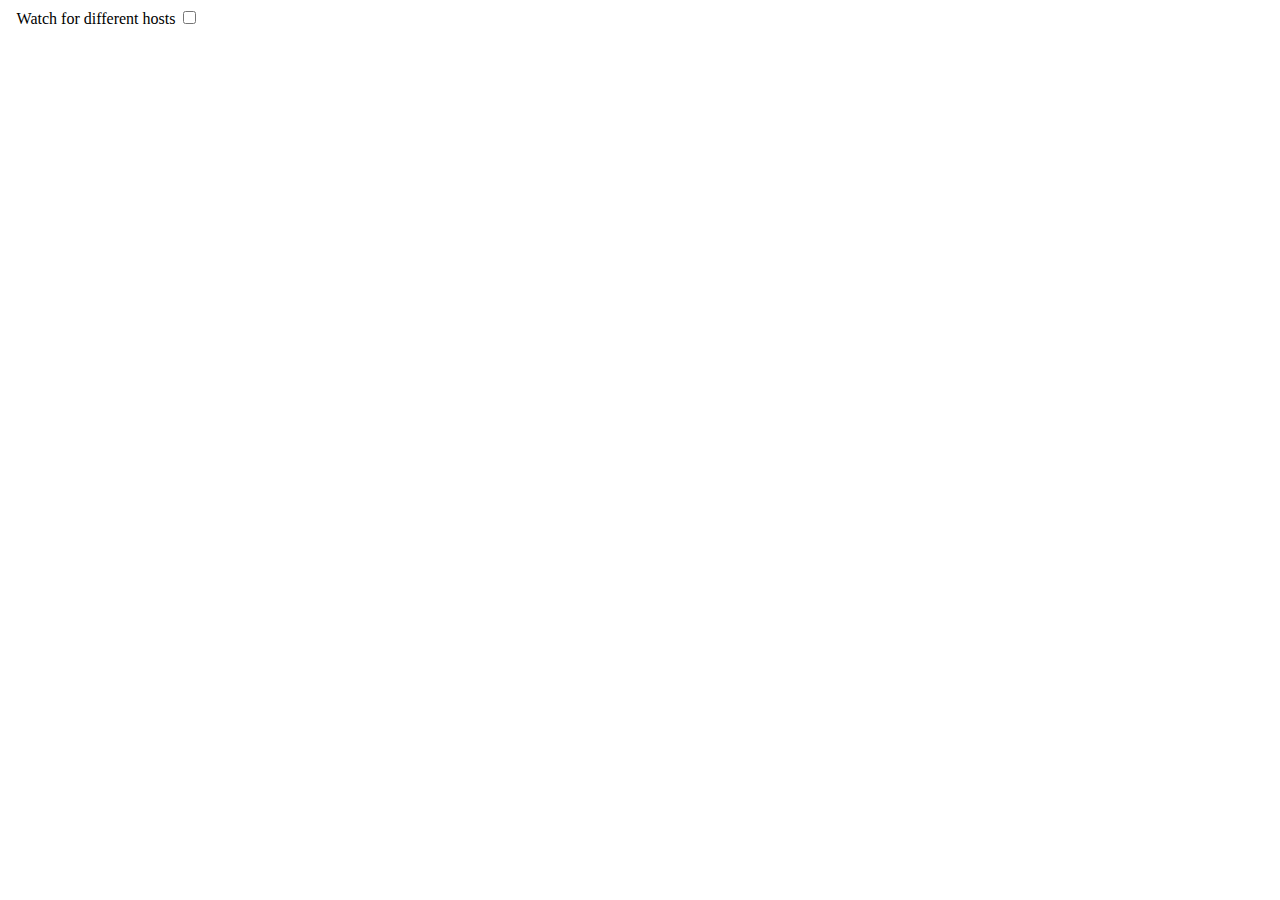
==== popup.html @ 6d773517 "working extension" ====
<html>
<head>
    <script src="popup.js"></script>
</head>
<body style="width: 200px; text-align: center;">
    <div>
        <label>Watch for different hosts</label>
        <input type="checkbox" id="watch-checkbox" />
    </div>
</body>
</html>
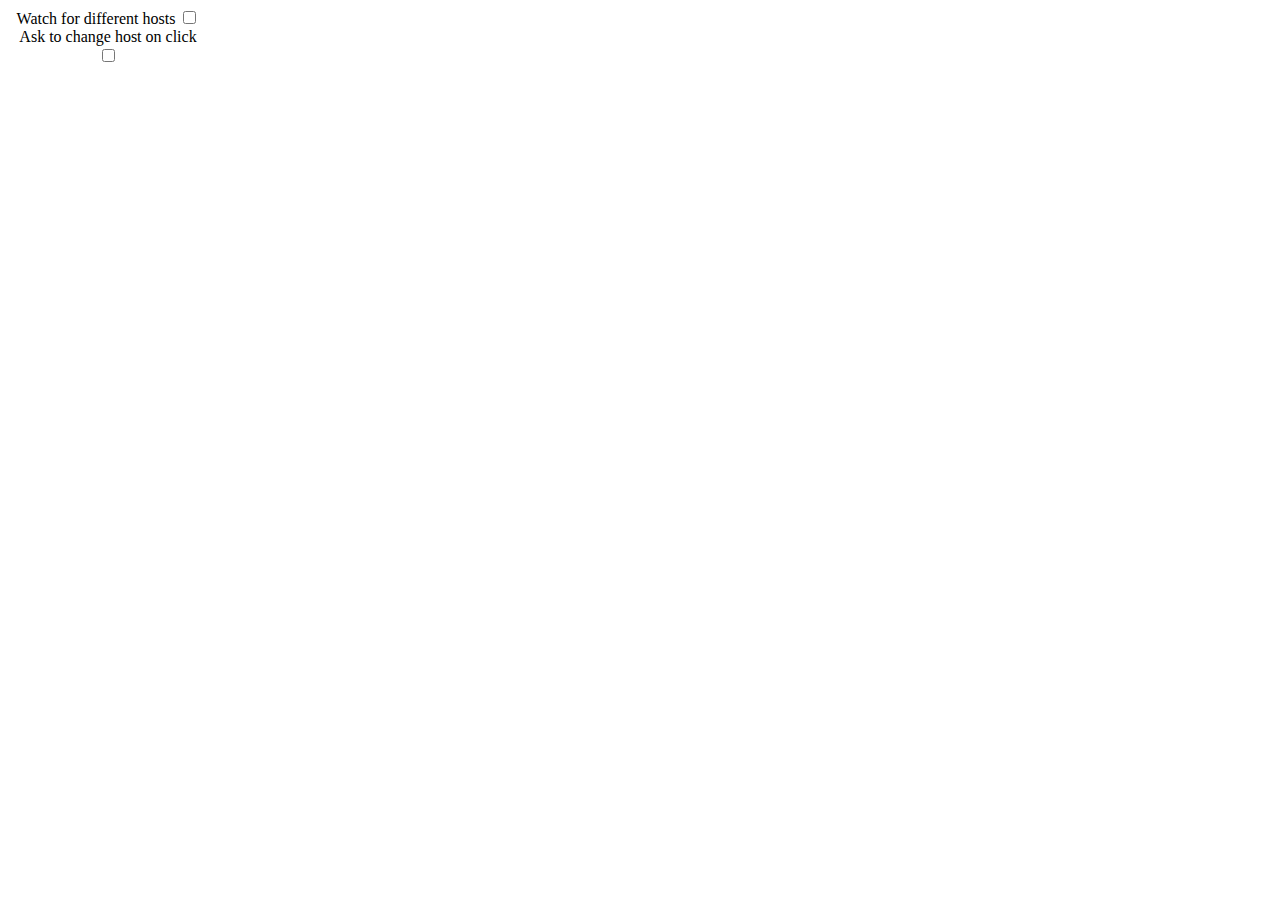
==== commit a678ac08: "add option to change host if clicking highlighted link" ====
--- a/popup.html
+++ b/popup.html
@@ -7,5 +7,9 @@
         <label>Watch for different hosts</label>
         <input type="checkbox" id="watch-checkbox" />
     </div>
+    <div>
+        <label>Ask to change host on click</label>
+        <input type="checkbox" id="ask-to-change-host-checkbox" />
+    </div>
 </body>
 </html>
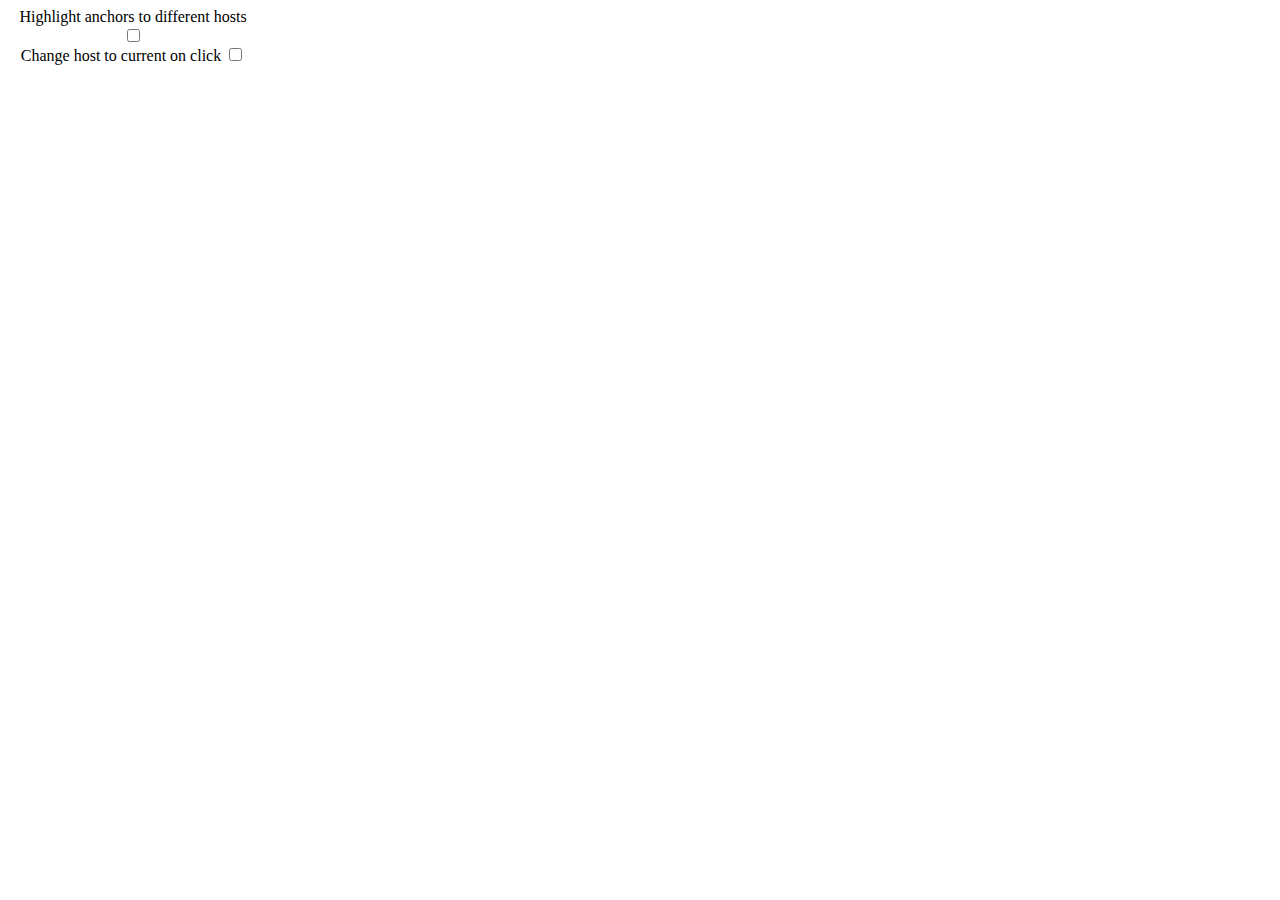
==== commit 58d500b6: "change to use stylesheet, add option to change host of link" ====
--- a/popup.html
+++ b/popup.html
@@ -2,14 +2,14 @@
 <head>
     <script src="popup.js"></script>
 </head>
-<body style="width: 200px; text-align: center;">
+<body style="width: 250px; text-align: center;">
     <div>
-        <label>Watch for different hosts</label>
+        <label>Highlight anchors to different hosts</label>
         <input type="checkbox" id="watch-checkbox" />
     </div>
-    <div>
-        <label>Ask to change host on click</label>
-        <input type="checkbox" id="ask-to-change-host-checkbox" />
+    <div id="host-container">
+        <label>Change host to current on click</label>
+        <input type="checkbox" id="change-host-checkbox" />
     </div>
 </body>
 </html>
